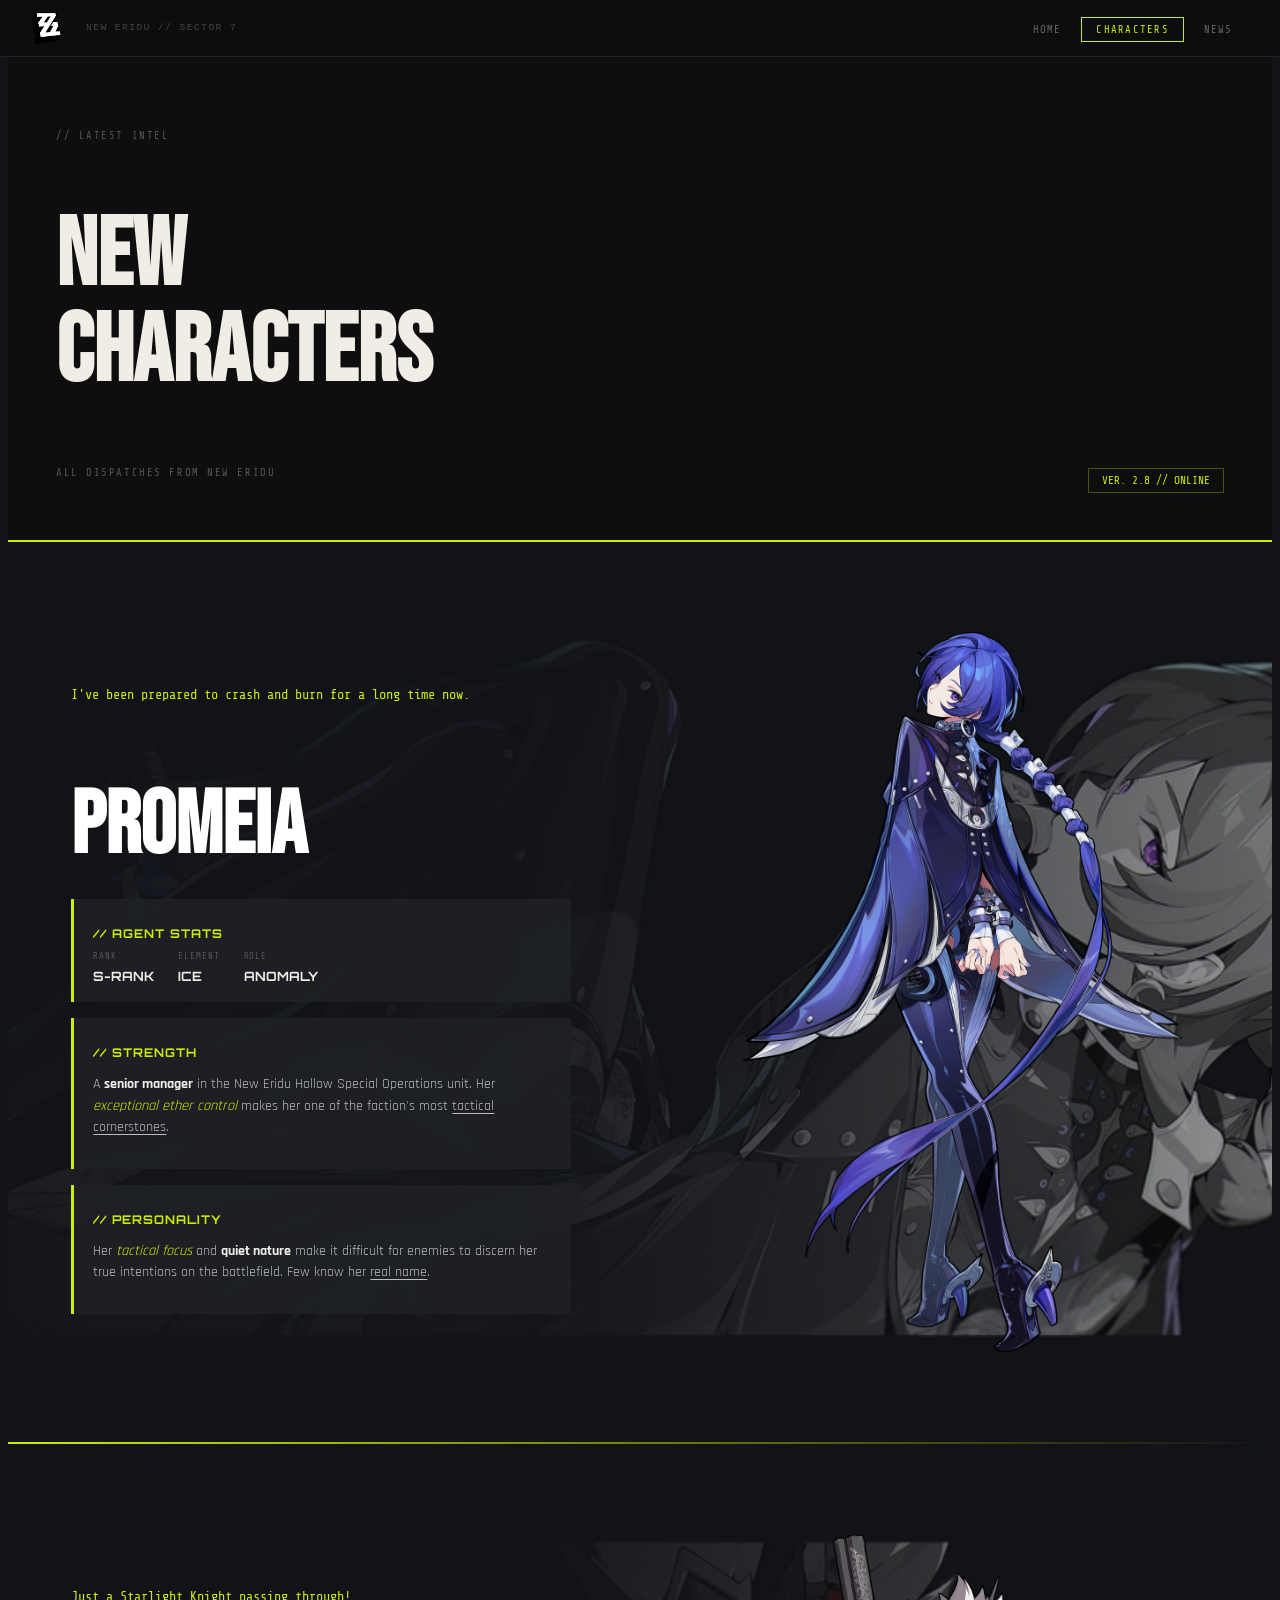
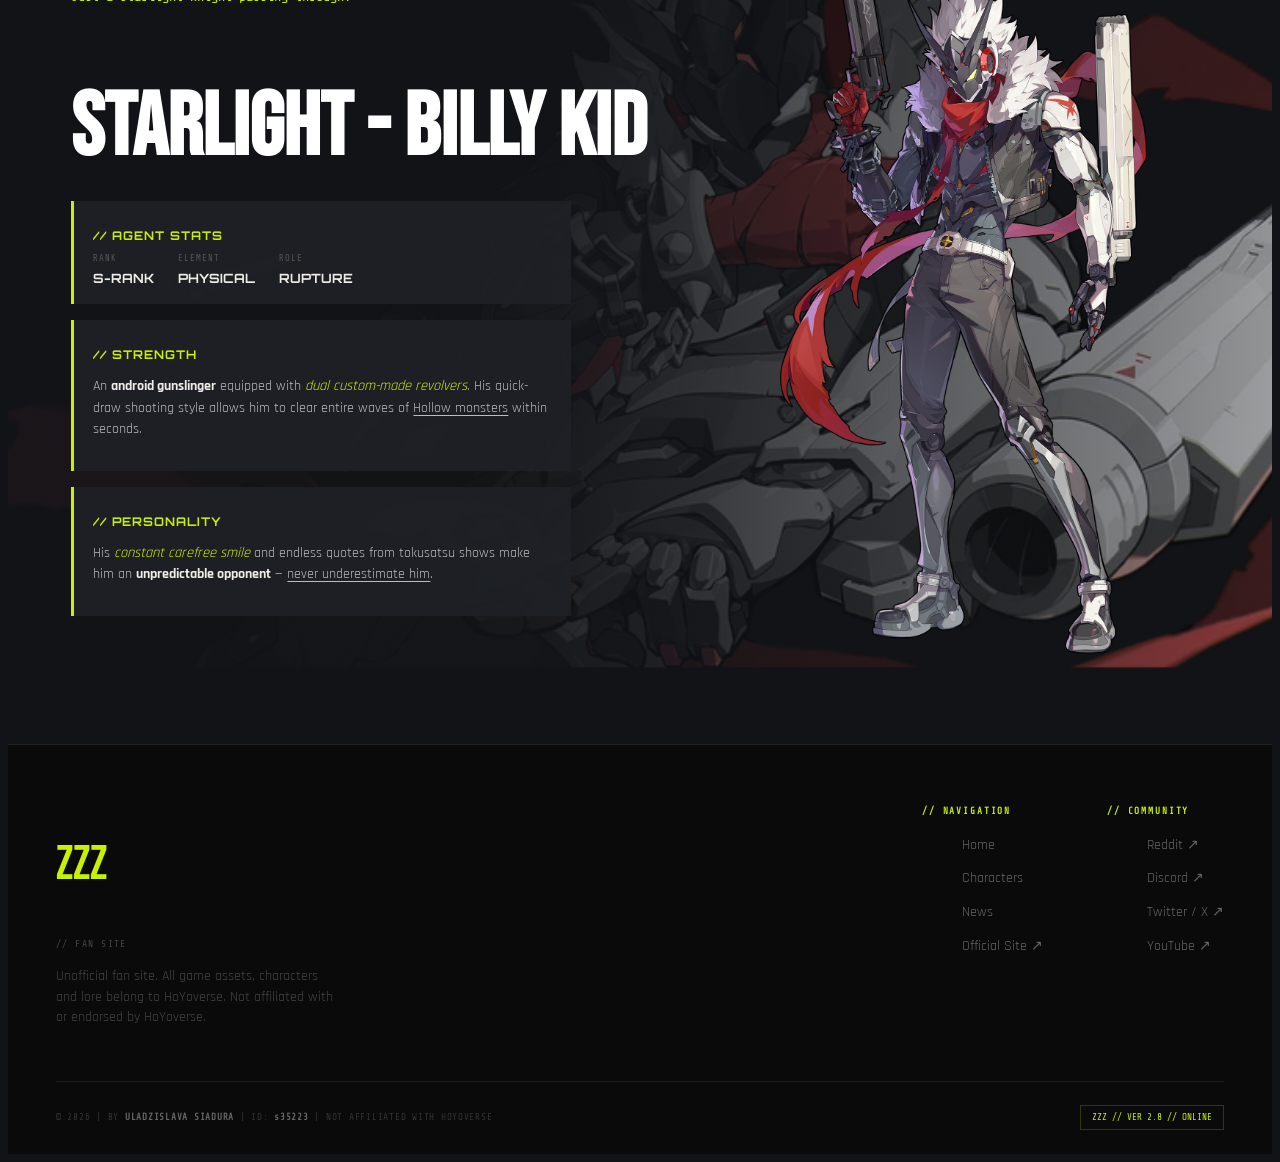
==== characters.html @ 120896f1 "Update image source for Billy background" ====
<!DOCTYPE html>
<html lang="en">
<head>
  <meta charset="UTF-8" />
  <meta name="viewport" content="width=device-width, initial-scale=1.0" />
  <title>Zenless Zone Zero - Agents Database</title>
  <link href="https://fonts.googleapis.com/css2?family=Bebas+Neue&family=Rajdhani:wght@400;600;700&family=Orbitron:wght@700;900&family=Share+Tech+Mono&display=swap" rel="stylesheet" />
  <link rel="stylesheet" href="style.css" />
  <style>
  #characters-hero {
      padding: 7rem 3rem 3rem;
      background: #0e0e0e;
      border-bottom: 2px solid #c8f000;
      display: flex;
      justify-content: space-between;
      align-items: flex-end;
    }
    #characters-hero h1 {
      font-size: 6rem;
      color: #f0ede6;
      line-height: 1;
    }
    #characters-hero p {
      font-family: 'Share Tech Mono', monospace;
      font-size: 0.65rem;
      color: #555;
      letter-spacing: 0.15em;
      margin-top: 0.5rem;
    }
    #characters-hero .hero-right {
      text-align: right;
    }
    #characters-hero .hero-right span {
      font-family: 'Share Tech Mono', monospace;
      font-size: 0.7rem;
      color: #c8f000;
      border: 1px solid rgba(200,240,0,0.3);
      padding: 0.3rem 0.8rem;
    }
    .agent-section {
      position: relative;
      min-height: 100vh;
      display: flex;
      align-items: center;
      overflow: hidden;
    }
    .agent-section .slide-banner-bg {
      position: absolute;
      inset: 0;
      width: 100%;
      height: 100%;
      object-fit: cover;
      z-index: 1;
    }
    .agent-section .slide-banner-overlay {
      position: absolute;
      inset: 0;
      background: linear-gradient(to right, rgba(17,19,23,0.95) 40%, rgba(17,19,23,0.4));
      z-index: 2;
    }
    .agent-section .slide-content {
      position: relative;
      z-index: 3;
      width: 90%;
      max-width: 1200px;
      margin: 0 auto;
      display: flex;
      align-items: center;
      gap: 3rem;
      padding: 5rem 0;
    }
    .info-side {
      width: 55%;
    }
    .image-side {
      width: 45%;
      display: flex;
      justify-content: center;
      align-items: center;
    }
    .game-category-label {
      font-family: 'Share Tech Mono', monospace;
      font-size: 0.85rem;
      color: #c8f000;
      margin-bottom: 0.5rem;
    }
    .agent-main-title {
      font-family: 'Bebas Neue', sans-serif;
      font-size: 5.5rem;
      color: #fff;
      line-height: 1.1;
      margin-bottom: 1.5rem;
    }
    .arrow-symbol {
      display: inline-block;
      background: #c8f000;
      color: #000;
      font-size: 1.5rem;
      padding: 0.1rem 1.2rem;
      border-radius: 20px;
      margin-left: 1rem;
      vertical-align: middle;
    }
    .info-boxes {
      display: flex;
      flex-direction: column;
      gap: 1rem;
      max-width: 500px;
    }
    .info-box {
      background: rgba(30, 33, 38, 0.9);
      border-left: 3px solid #c8f000;
      padding: 1rem 1.2rem;
    }
    .info-box h3 {
      font-family: 'Orbitron', sans-serif;
      font-size: 0.75rem;
      font-weight: 700;
      color: #c8f000;
      margin-bottom: 0.5rem;
      letter-spacing: 0.08em;
      text-transform: uppercase;
    }
    .info-box p {
      color: rgba(255,255,255,0.7);
      font-size: 0.9rem;
      line-height: 1.5;
    }
    .stat-row {
      display: flex;
      gap: 1.5rem;
      margin-top: 0.4rem;
    }
    .stat {
      display: flex;
      flex-direction: column;
      gap: 0.2rem;
    }
    .stat-label {
      font-family: 'Share Tech Mono', monospace;
      font-size: 0.55rem;
      color: #555;
      letter-spacing: 0.1em;
    }
    .stat-value {
      font-family: 'Orbitron', sans-serif;
      font-size: 0.8rem;
      color: #f0ede6;
      font-weight: 700;
    }
    .showcase-character-img {
      max-height: 80vh;
      width: auto;
      object-fit: contain;
    }
    .agent-divider {
      height: 2px;
      background: linear-gradient(to right, #c8f000, transparent);
    }
    .scroll-down-hint {
      position: absolute;
      bottom: 2rem;
      left: 50%;
      transform: translateX(-50%);
      z-index: 4;
      display: flex;
      flex-direction: column;
      align-items: center;
      gap: 0.4rem;
      font-family: 'Share Tech Mono', monospace;
      font-size: 0.58rem;
      letter-spacing: 0.2em;
      color: rgba(200,240,0,0.5);
    }
    .scroll-down-hint .scroll-line {
      width: 1px;
      height: 36px;
      background: linear-gradient(to bottom, #c8f000, transparent);
    }
  </style>
</head>
  
<body>
  <nav id="navbar">
    <a href="index.html" id="logo">
      <img src="images/Site-favicon.webp" alt="ZZZ logo" id="logo-image" />
    </a>
    <p id="nav-location">NEW ERIDU // SECTOR 7</p>
    <ul id="nav-links">
      <li><a href="index.html">HOME</a></li>
      <li><a href="characters.html" class="active">CHARACTERS</a></li>
      <li><a href="news.html">NEWS</a></li>
    </ul>
  </nav>
  
<div id="characters-hero">
    <div>
      <p class="section-eyebrow">// LATEST INTEL</p>
      <h1>NEW<br/>CHARACTERS</h1>
      <p>ALL DISPATCHES FROM NEW ERIDU</p>
    </div>
    <div class="hero-right">
      <span>VER. 2.8 // ONLINE</span>
    </div>
  </div>

  <section class="agent-section" id="agent-promeia">
    <img src="images/art-promeia.webp" alt="Promeia Background" class="slide-banner-bg" />
    <div class="slide-banner-overlay"></div>
    <div class="slide-content">
      <div class="info-side">
        <p class="game-category-label">I've been prepared to crash and burn for a long time now.</p>
        <h2 class="agent-main-title">Promeia</h2>
        <div class="info-boxes">
          <div class="info-box">
            <h3>// Agent Stats</h3>
            <div class="stat-row">
              <div class="stat">
                <span class="stat-label">RANK</span>
                <span class="stat-value">S-RANK</span>
              </div>
              <div class="stat">
                <span class="stat-label">ELEMENT</span>
                <span class="stat-value">ICE</span>
              </div>
              <div class="stat">
                <span class="stat-label">ROLE</span>
                <span class="stat-value">ANOMALY</span>
              </div>
            </div>
          </div>
          <div class="info-box">
            <h3>// Strength</h3>
            <p>A <strong>senior manager</strong> in the New Eridu Hollow Special Operations unit. Her <em>exceptional ether control</em> makes her one of the faction's most <u>tactical cornerstones</u>.</p>
          </div>
          <div class="info-box">
            <h3>// Personality</h3>
            <p>Her <em>tactical focus</em> and <strong>quiet nature</strong> make it difficult for enemies to discern her true intentions on the battlefield. Few know her <u>real name</u>.</p>
          </div>
        </div>
      </div>
      <div class="image-side">
        <img src="images/Promeia-Portrait.webp" alt="Promeia" class="showcase-character-img" />
      </div>
    </div>
  </section>

  <div class="agent-divider"></div>
  <section class="agent-section" id="agent-billy">
    <img src="images/Mindscape_billy.webp" alt="Billy Background" class="slide-banner-bg" />
    <div class="slide-banner-overlay"></div>
    <div class="slide-content">
      <div class="info-side">
        <p class="game-category-label">Just a Starlight Knight passing through!</p>
        <h2 class="agent-main-title">Starlight - Billy Kid</h2>
        <div class="info-boxes">
          <div class="info-box">
            <h3>// Agent Stats</h3>
            <div class="stat-row">
              <div class="stat">
                <span class="stat-label">RANK</span>
                <span class="stat-value">S-RANK</span>
              </div>
              <div class="stat">
                <span class="stat-label">ELEMENT</span>
                <span class="stat-value">PHYSICAL</span>
              </div>
              <div class="stat">
                <span class="stat-label">ROLE</span>
                <span class="stat-value">RUPTURE</span>
              </div>
            </div>
          </div>
          <div class="info-box">
            <h3>// Strength</h3>
            <p>An <strong>android gunslinger</strong> equipped with <em>dual custom-made revolvers</em>. His quick-draw shooting style allows him to clear entire waves of <u>Hollow monsters</u> within seconds.</p>
          </div>
          <div class="info-box">
            <h3>// Personality</h3>
            <p>His <em>constant carefree smile</em> and endless quotes from tokusatsu shows make him an <strong>unpredictable opponent</strong> — <u>never underestimate him</u>.</p>
          </div>
        </div>
      </div>
      <div class="image-side">
        <img src="images/Agent_Starlight_-_Billy_Portrait.webp" alt="Billy" class="showcase-character-img" />
      </div>
    </div>
  </section>

  <footer>
    <div id="footer-inner">
      <div id="footer-brand">
        <p id="footer-logo">ZZZ</p>
        <p id="footer-sub">// FAN SITE</p>
        <p id="footer-about">
          Unofficial fan site. All game assets, characters and lore belong to HoYoverse.
          Not affiliated with or endorsed by HoYoverse.
        </p>
      </div>
      <nav class="footer-col">
        <h4>// NAVIGATION</h4>
        <ul>
          <li><a href="index.html">Home</a></li>
          <li><a href="characters.html">Characters</a></li>
          <li><a href="news.html">News</a></li>
          <li><a href="https://zenless.hoyoverse.com/en-us/main" target="_blank">Official Site ↗</a></li>
        </ul>
      </nav>
      <div class="footer-col">
        <h4>// COMMUNITY</h4>
        <ul>
          <li><a href="https://www.reddit.com/r/ZZZ_Official/" target="_blank">Reddit ↗</a></li>
          <li><a href="https://discord.gg/zenlesszonezero" target="_blank">Discord ↗</a></li>
          <li><a href="https://twitter.com/ZZZ_EN" target="_blank">Twitter / X ↗</a></li>
          <li><a href="https://www.youtube.com/@ZenlessZoneZero" target="_blank">YouTube ↗</a></li>
        </ul>
      </div>
    </div>
    <div id="footer-bottom">
      <p>© 2026 | BY <strong>ULADZISLAVA SIADURA</strong> | ID: <strong>s35223</strong> | NOT AFFILIATED WITH HOYOVERSE</p>
      <span id="footer-badge">ZZZ // VER 2.8 // ONLINE</span>
    </div>
  </footer>

</body>
</html>
---- style.css ----
:root {
  --lime: #c8f000;
  --bg: #111317;
  --bg-card: #1a1a1a;
  --bg-darker: #0e0e0e;
  --text: #f0ede6;
  --muted: #888;
  --border: rgba(255, 255, 255, 0.06);
  --redius: 0px;
}
html {
  scroll-behavior: smooth;
}
body {
  background: var(--bg);
  color: var(--text);
  font-family: 'Rajdhani', sans-serif;
  font-size: 1rem;
  line-height: 1.6;
}
img {
  display: block;
  max-width: 100%;
}
a {
  color: var(--lime);
  text-decoration: none;
}
a:hover {
  opacity: 0.75;
}
ul {
  list-style:none;
}
h1, h2, h3, h4 {
  font-family: 'Bebas Neue', sans-serif;
  color: var(--text);
  line-height: 1.1;
}
p {
  color: rgba(255, 255, 255,  0.7);
}
strong {
  color: var(--text);
  font-weight: 700;
}
em {
  font-style: italic;
  color: var(--lime);
}
u {
  text-decoration: underline;
  text-underline-offset: 3px;
}
#navbar {
  position: fixed;
  top: 0;
  left: 0;
  right: 0;
  z-index: 100;
  height: 56px;
  background: rgba(14, 14, 14, 0.95);
  border-bottom: 1px solid #222;
  display: flex;
  align-items: center;
  gap: 1.5rem;
  padding: 0 2rem;
}
#logo { 
display: flex;
  align-items: center;
}
#logo-image {
  height: 32px;
  width: auto;
}
#nav-location {
  font-family: 'Shate Tech Mono', monospace;
  font-size: 0.6rem;
  color: #444;
  letter-spacing: 0.15em;
  flex: 1;
}
#nav-links {
  display: flex;
  gap: 0.25rem;
}
#nav-links a {
  font-family: 'Share Tech Mono', monospace;
  font-size: 0.65rem;
  letter-spacing: 0.12em;
  color: #666;
  padding: 0.35rem 0.9rem;
  border: 1px solid transparent;
  transition: color 0.2s, border-color 0.2s;
}
#nav-links a:hover,
#nav-links a.active {
  color: var(--lime);
  border-color: var(--lime);
  opacity: 1;
}
.btn-green,
.btn-outline {
  display: inline-block;
  font-family: 'Share Tech Mono', monospace;
  font-size: 0.7rem;
  letter-spacing: 0.12em;
  padding: 0.65rem 1.6rem;
  cursor: pointer;
  transition: background 0.2s, color 0.2s, border-color 0.2s, opacity 0.2s;
  text-decoration: none;
}
.btn-green {
  background: var(--lime);
  color: #000;
  border: 2px solid var(--lime);
}
.btn-green:hover {
  background: transparent;
  color: var(--lime);
  opacity: 1;
}
.btn-outline {
  background: transparent;
  color: var(--lime);
  border: 1px solid var(--lime);
}
.btn-outline:hover {
  background: var(--lime);
  color: #000;
  opacity: 1;
}
.section-eyebrow {
  font family: 'Share Tech Mono', monospace;
  font-size: 0.6rem;
  letter-spacing: 0.2em;
  color: var(--lime);
  margin-bottom: 0.4rem;
}
.lime {
  color:var(--lime);
}
#hero {
  position: relative;
  min-height: 100vh;
  display: flex;
  align-items: center;
  overflow: hidden;
}
#hero-image {
  position: absolute;
  inset: 0;
  width: 100%;
  height: 100%;
  object-fit: cover;
  z-index: 1;
}
#hero-overlay {
  position: absolute;
  inset: 0;
  background: linear-gradient(to right, rgba(14,14,14,0.92) 20%, rgba(14,14,14,0.3));
  z-index: 2;
}
#hero-accent-bar {
  position:absolute;
  bottom: 0;
  left: 0;
  right: 0;
  height: 3px;
  background: var(--lime);
  z-index: 3;
}
.hero-line {
  position: absolute;
  bottom:0;
  left: 0;
  right: 0;
  height: 1px;
  background: rgba(200, 240, 0, 0.15);
  z-index: 3;
}
.hero-line-top {top: 72px;}
.hero-line-bottom{bottom: 3px;}

#hero-text {
  position: relative;
  z-index: 4;
  padding: 0 3rem;
  max-width: 700px;
}
#hero-eyebrow {
  font-family: 'Share Tech Mono', monospace;
  font-size: 0.6rem;
  letter-spacing: 0.2em;
  color: var(--lime);
  display: flex;
  gap: 1rem;
  margin-bottom: 1rem;
}
#hero-text h1 {
  font-size: 8rem;
  color: #fff;
  margin-bottom: 1.2rem;
}
#hero-desc {
  font-size: 1.05rem;
  color: rgba(255, 255, 255,0.65);
  margin-bottom: 2rem;
  max-width: 480px;
}
#hero-buttons {
  display: flex;
  gap: 1rem;
  flex-wrap: wrap;
}
#news-preview {
  background: var(--bg-darker);
  padding: 4rem 3rem;
}
.news-header {
  display: flex;
  justify-content: space-between;
  align-items: flex-end;
  margin-bottom: 2rem;
}
.news-header h2 {
  font-size: 3rem;
}
.news-grid {
  display: grid;
  grid-template-columns: repeat(3, 1fr);
  gap: 1.5rem;
}
.news-card {
  background: var(--bg-card);
  border: 1px solid var(--border);
  overflow: hidden;
  transition: border-color 0.25s;
}
.news-card:hover {
  border-color: var(--lime);
}
.news-card img {
  width: 100%;
  aspect-ratio: 16 / 9;
  object-fit: cover;
}
.news-card-body {
  padding: 1.2rem;
}
.news-card-body h3 {
  font-size: 1.4rem;
  margin-bottom: 0.4rem;
  transition: color 0.2s;
}
.news-card:hover h3 {
  color: var(--lime);
}
.news-card-body p {
  font-size: 0.9rem;
  margin-top: 0.4rem;
}
.news-card iframe {
  width: 100%;
  aspect-ratio: 16 / 9;
  border: none;
  display: block;
}
.news-cat {
  font-family: 'Share Tech Mono', monospace;
  font-size: 0.58rem;
  letter-spacing: 0.15em;
  margin-bottom: 0.3rem;
}

.cat-update { color: var(--lime); }
.cat-story  { color: #ffaa44; }
.cat-event  { color: #ffcc00; }
.cat-patch  { color: #44ccff; }

.news-meta {
  display: flex;
  justify-content: space-between;
  align-items: center;
  margin-top: 1rem;
  font-family: 'Share Tech Mono', monospace;
  font-size: 0.58rem;
  color: #555;
}
.news-meta a {
  color: var(--lime);
  transition: opacity 0.2s;
}
.news-meta a:hover {
  opacity: 0.7;
}

footer {
  background: #0a0a0a;
  border-top: 1px solid #222;
  padding: 3rem 3rem 0;
}
#footer-inner {
  display: flex;
  gap: 4rem;
  padding-bottom: 2.5rem;
  border-bottom: 1px solid #1a1a1a;
  flex-wrap: wrap;
}
#footer-brand {
  flex: 1;
  min-width: 200px;
}
#footer-logo {
  font-family: 'Bebas Neue', sans-serif;
  font-size: 3rem;
  color: var(--lime);
  line-height: 1;
}

#footer-sub {
  font-family: 'Share Tech Mono', monospace;
  font-size: 0.6rem;
  color: #444;
  letter-spacing: 0.15em;
  margin-bottom: 0.8rem;
}

#footer-about {
  font-size: 0.85rem;
  color: #444;
  max-width: 280px;
  line-height: 1.5;
}

.footer-col h4 {
  font-family: 'Share Tech Mono', monospace;
  font-size: 0.58rem;
  letter-spacing: 0.2em;
  color: var(--lime);
  margin-bottom: 1rem;
}

.footer-col ul {
  display: flex;
  flex-direction: column;
  gap: 0.5rem;
}

.footer-col ul a {
  font-size: 0.9rem;
  color: #666;
  transition: color 0.2s;
}

.footer-col ul a:hover {
  color: var(--lime);
  opacity: 1;
}

#footer-bottom {
  padding: 1.2rem 0;
  display: flex;
  justify-content: space-between;
  align-items: center;
  flex-wrap: wrap;
  gap: 0.5rem;
}

#footer-bottom p {
  font-family: 'Share Tech Mono', monospace;
  font-size: 0.58rem;
  color: #333;
  letter-spacing: 0.08em;
}

#footer-bottom strong {
  color: #666;
}

#footer-badge {
  font-family: 'Share Tech Mono', monospace;
  font-size: 0.58rem;
  color: var(--lime);
  border: 1px solid rgba(200, 240, 0, 0.2);
  padding: 0.25rem 0.7rem;
}
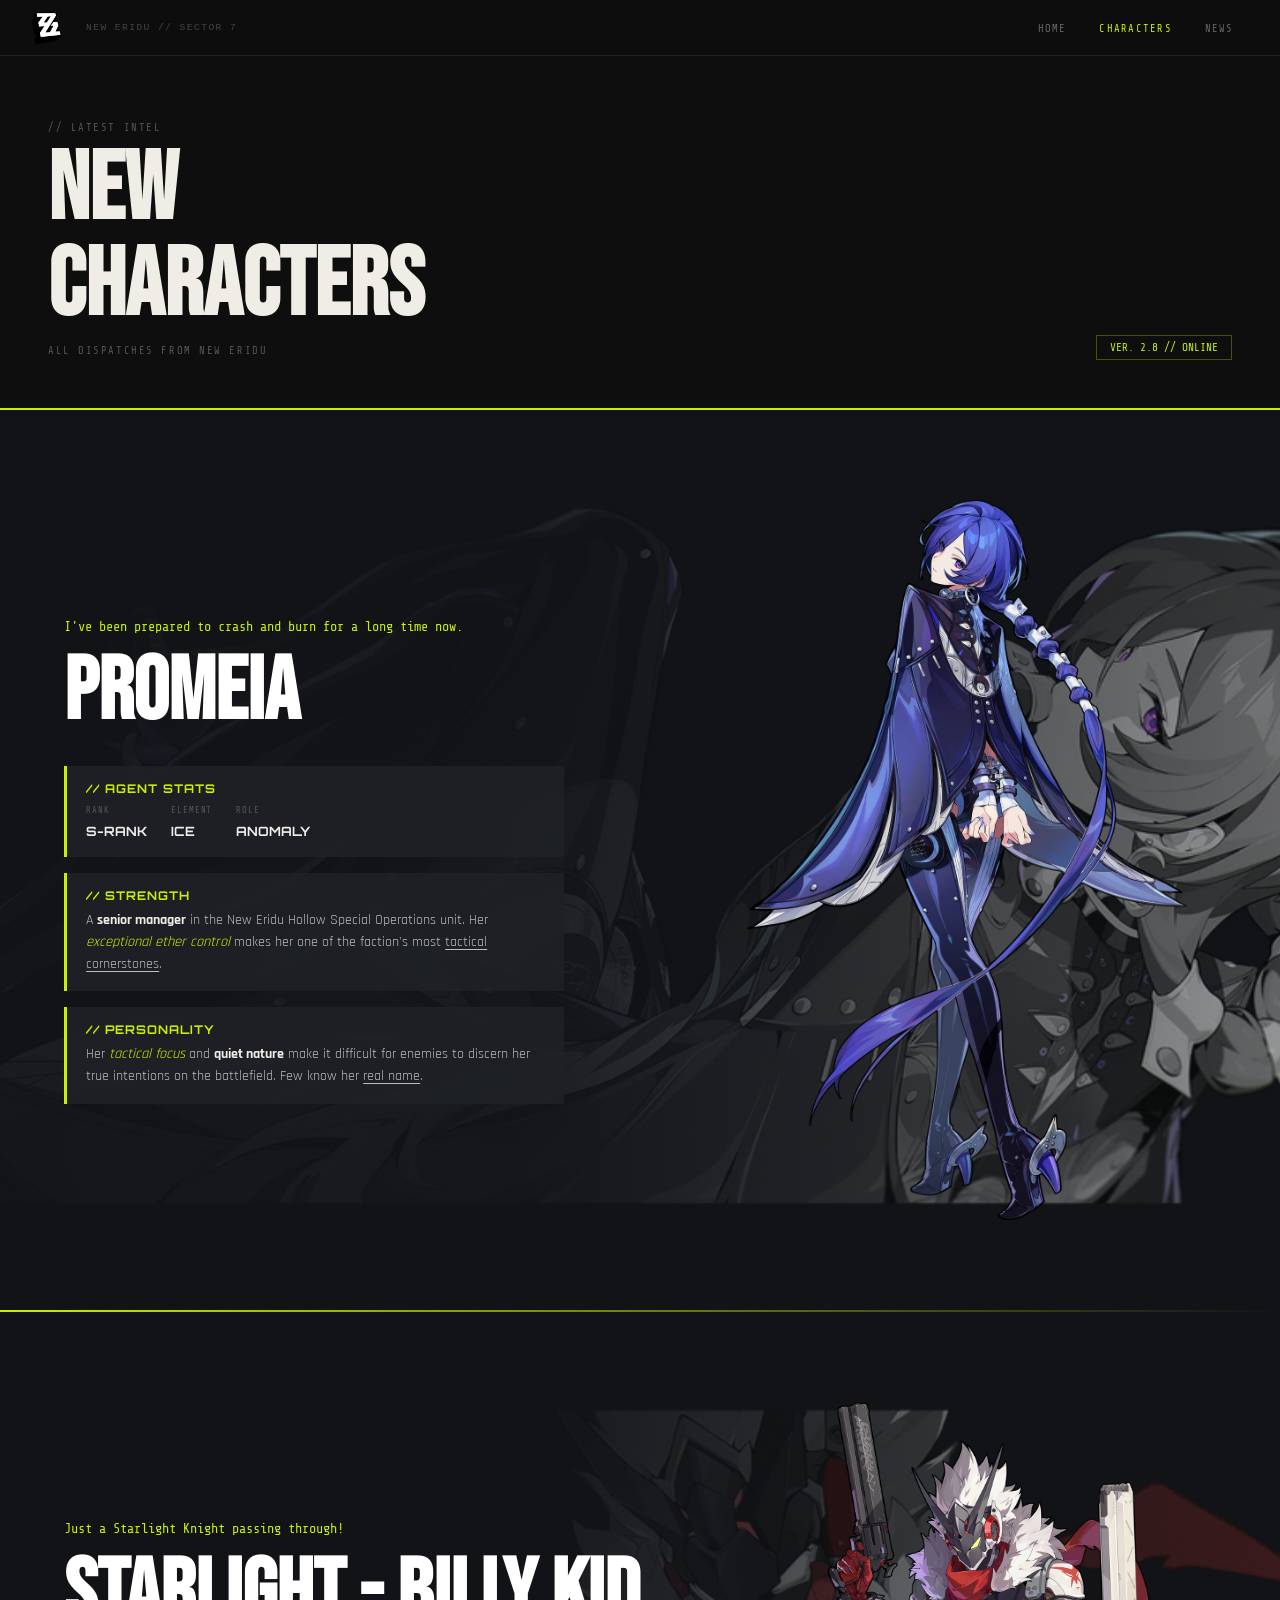
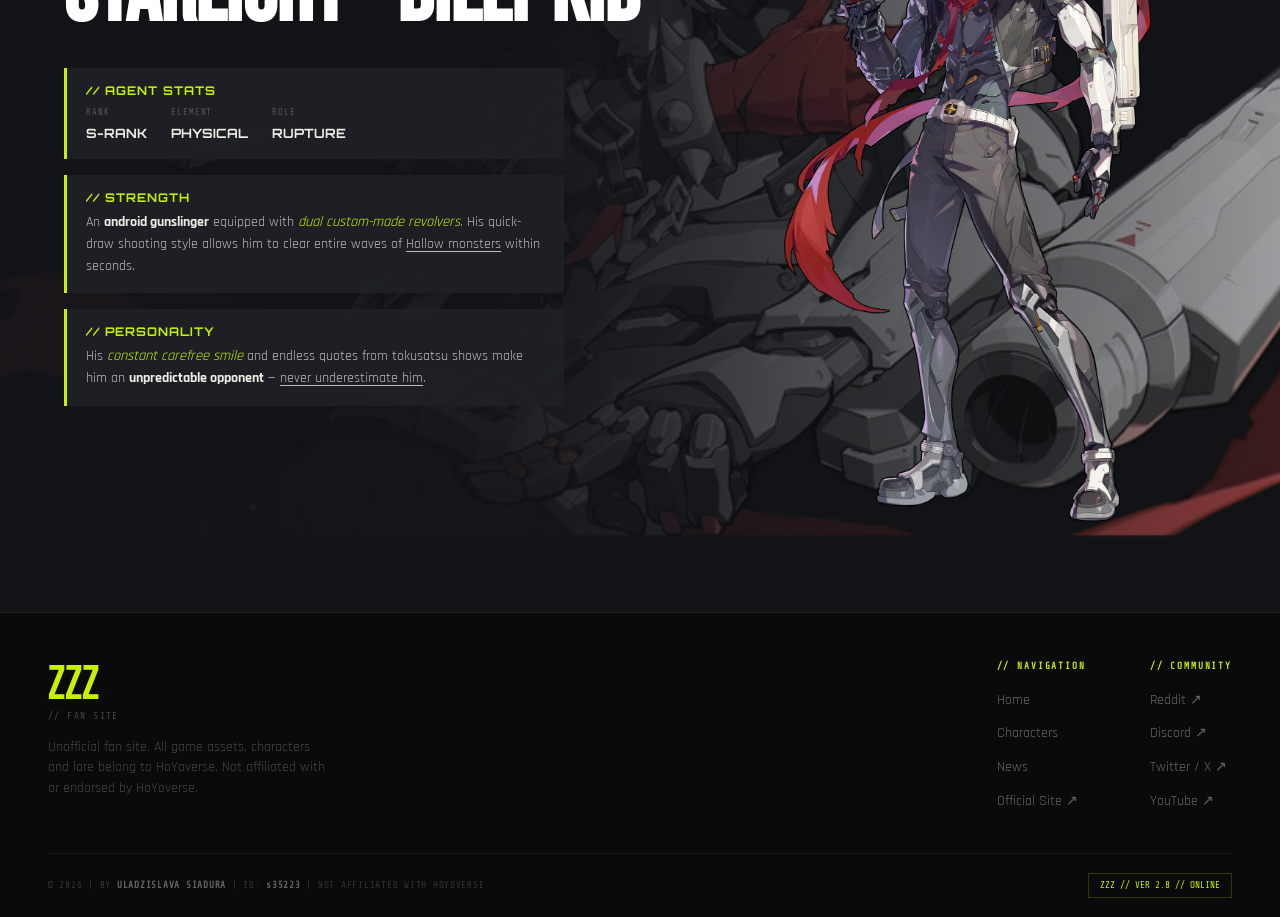
==== commit 9f7de89f: "Add display block to showcase character image" ====
--- a/characters.html
+++ b/characters.html
@@ -152,6 +152,7 @@
       max-height: 80vh;
       width: auto;
       object-fit: contain;
+      display: block;
     }
     .agent-divider {
       height: 2px;
--- a/style.css
+++ b/style.css
@@ -1,3 +1,8 @@
+*, *::before, *::after {
+  box-sizing: border-box;
+  margin: 0;
+  padding: 0;
+}
 :root {
   --lime: #c8f000;
   --bg: #111317;
@@ -91,13 +96,11 @@
   letter-spacing: 0.12em;
   color: #666;
   padding: 0.35rem 0.9rem;
-  border: 1px solid transparent;
   transition: color 0.2s, border-color 0.2s;
 }
 #nav-links a:hover,
 #nav-links a.active {
   color: var(--lime);
-  border-color: var(--lime);
   opacity: 1;
 }
 .btn-green,
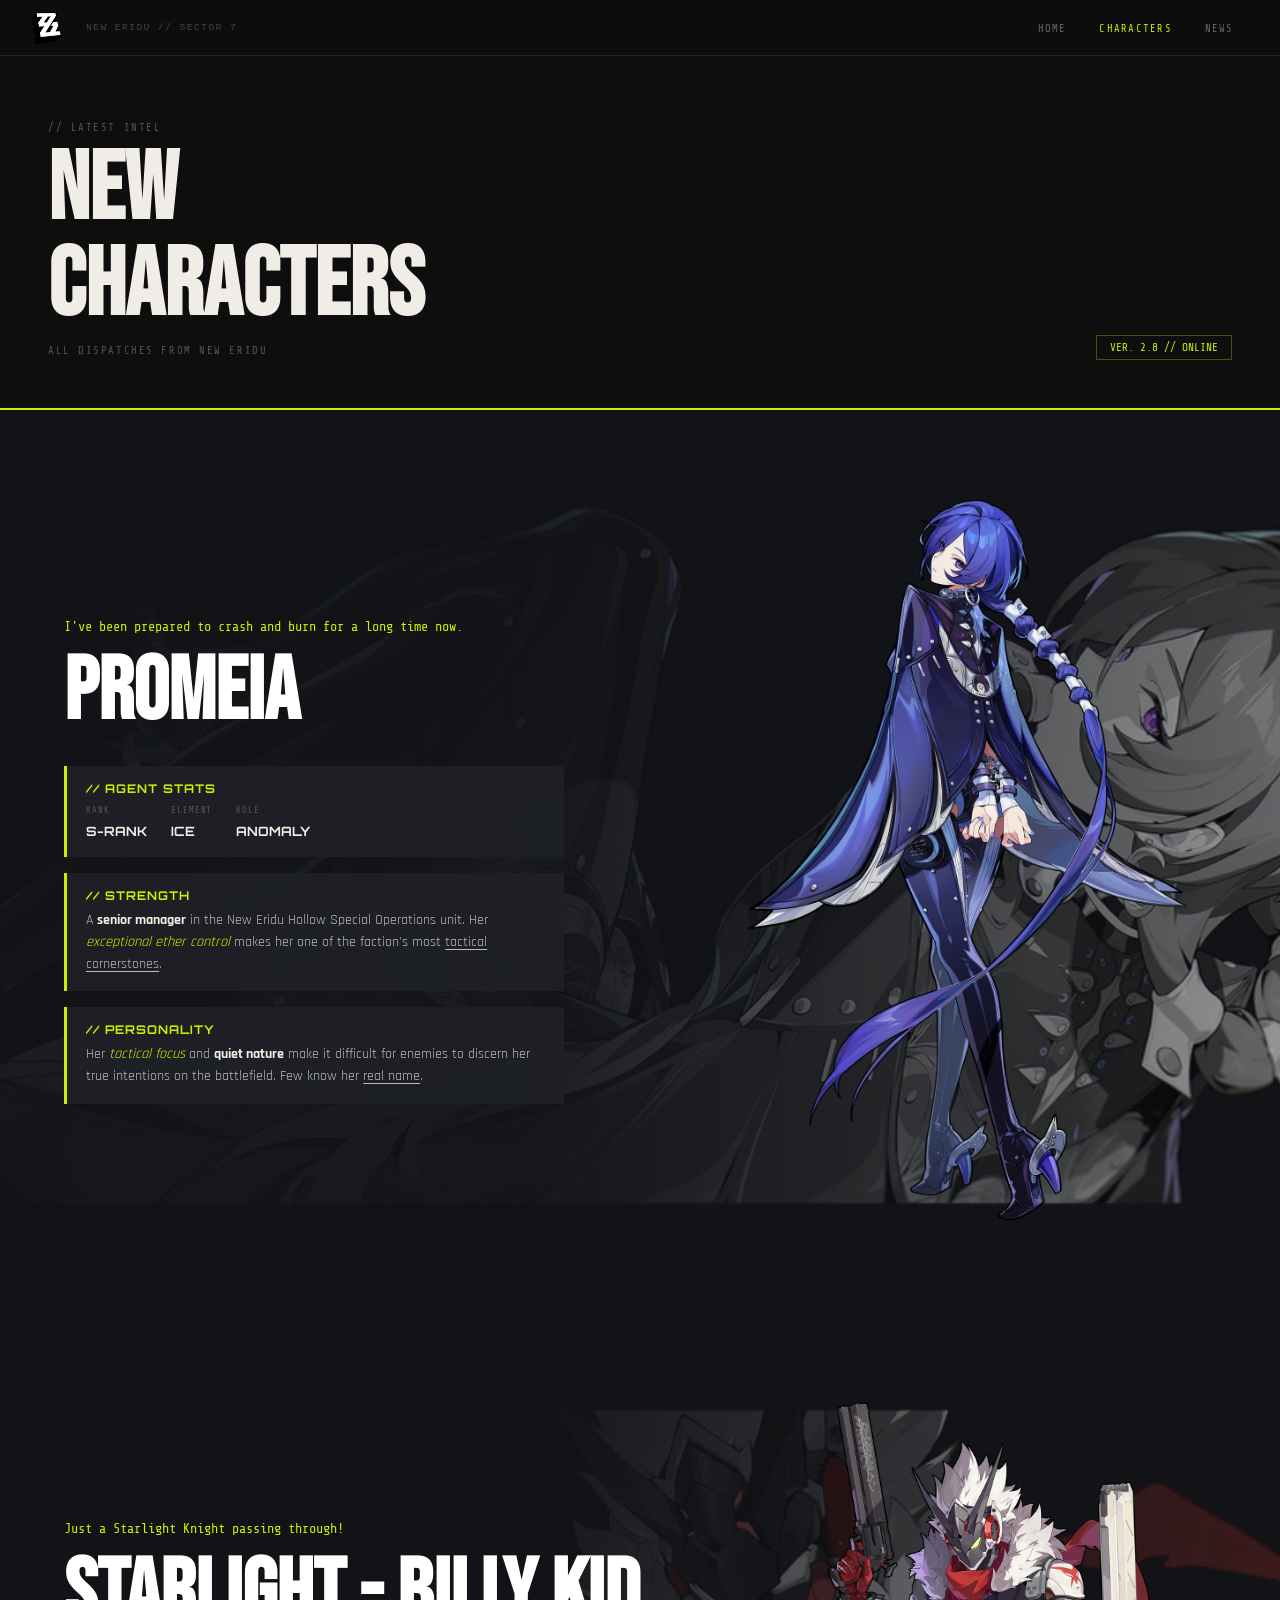
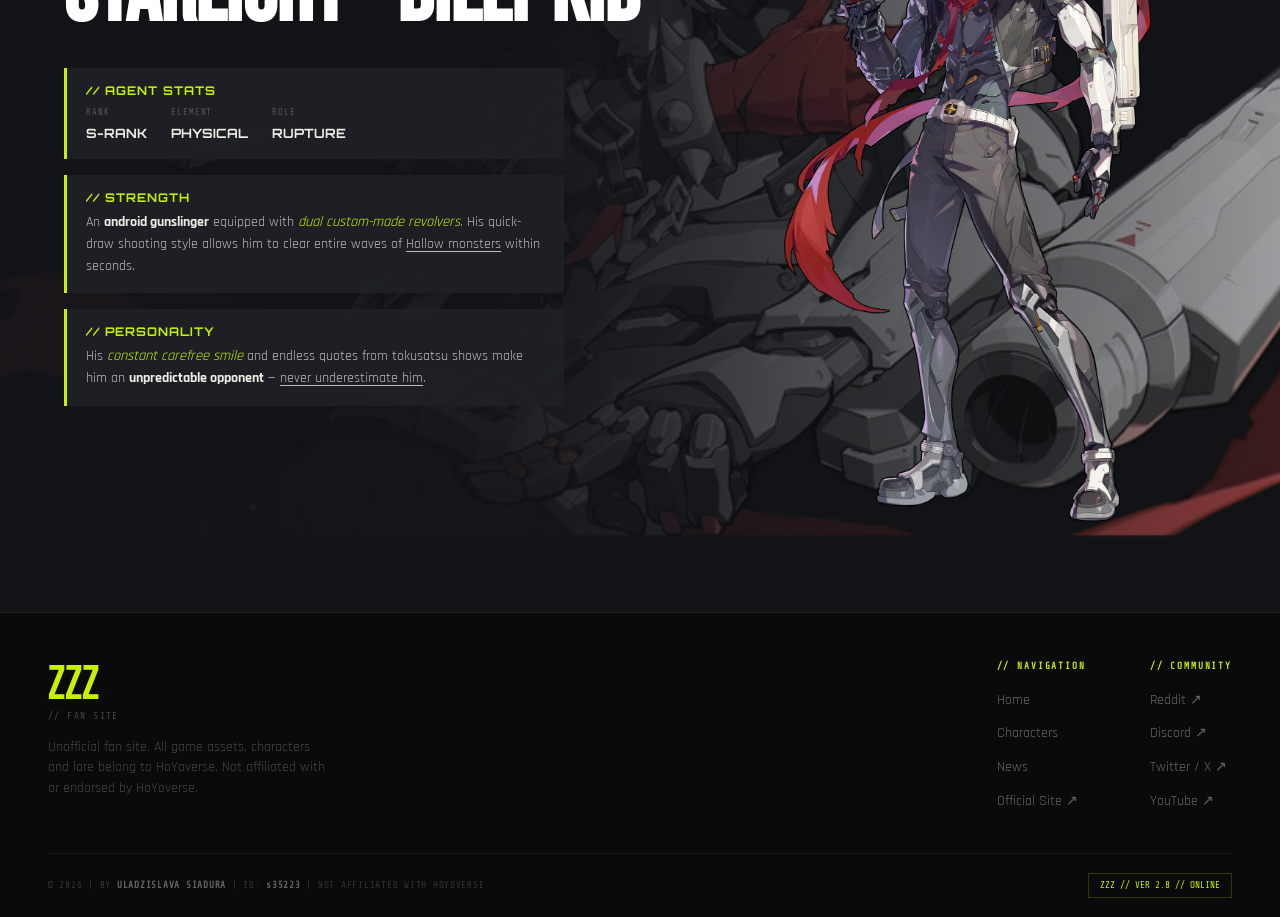
==== commit b3c5425f: "Fix background style for agent-divider" ====
--- a/characters.html
+++ b/characters.html
@@ -156,27 +156,7 @@
     }
     .agent-divider {
       height: 2px;
-      background: linear-gradient(to right, #c8f000, transparent);
-    }
-    .scroll-down-hint {
-      position: absolute;
-      bottom: 2rem;
-      left: 50%;
-      transform: translateX(-50%);
-      z-index: 4;
-      display: flex;
-      flex-direction: column;
-      align-items: center;
-      gap: 0.4rem;
-      font-family: 'Share Tech Mono', monospace;
-      font-size: 0.58rem;
-      letter-spacing: 0.2em;
-      color: rgba(200,240,0,0.5);
-    }
-    .scroll-down-hint .scroll-line {
-      width: 1px;
-      height: 36px;
-      background: linear-gradient(to bottom, #c8f000, transparent);
+      background:: #c8f000;
     }
   </style>
 </head>
@@ -194,7 +174,7 @@
     </ul>
   </nav>
   
-<div id="characters-hero">
+<div class="page-hero">
     <div>
       <p class="section-eyebrow">// LATEST INTEL</p>
       <h1>NEW<br/>CHARACTERS</h1>
--- a/style.css
+++ b/style.css
@@ -13,9 +13,6 @@
   --border: rgba(255, 255, 255, 0.06);
   --redius: 0px;
 }
-html {
-  scroll-behavior: smooth;
-}
 body {
   background: var(--bg);
   color: var(--text);
@@ -47,15 +44,42 @@
 }
 strong {
   color: var(--text);
-  font-weight: 700;
 }
 em {
-  font-style: italic;
   color: var(--lime);
 }
 u {
-  text-decoration: underline;
   text-underline-offset: 3px;
+}
+.page-hero {
+  padding: 7rem 3rem 3rem;
+  background: #0e0e0e;
+  border-bottom: 2px solid var(--lime);
+  display: flex;
+  justify-content: space-between;
+  align-items: flex-end;
+}
+.page-hero h1 {
+  font-size: 6rem;
+  color: var(--text);
+  line-height: 1;
+}
+.page-hero p {
+  font-family: 'Share Tech Mono', monospace;
+  font-size: 0.65rem;
+  color: #555;
+  letter-spacing: 0.15em;
+  margin-top: 0.5rem;
+}
+.page-hero .hero-right span {
+  font-family: 'Share Tech Mono', monospace;
+  font-size: 0.7rem;
+  color: var(--lime);
+  border: 1px solid rgba(200,240,0,0.3);
+  padding: 0.3rem 0.8rem;
+}
+.page-hero .hero-right {
+  text-align: right;
 }
 #navbar {
   position: fixed;
@@ -96,7 +120,7 @@
   letter-spacing: 0.12em;
   color: #666;
   padding: 0.35rem 0.9rem;
-  transition: color 0.2s, border-color 0.2s;
+  transition: color 0.2s;
 }
 #nav-links a:hover,
 #nav-links a.active {
@@ -135,7 +159,7 @@
   opacity: 1;
 }
 .section-eyebrow {
-  font family: 'Share Tech Mono', monospace;
+  font-family: 'Share Tech Mono', monospace;
   font-size: 0.6rem;
   letter-spacing: 0.2em;
   color: var(--lime);
@@ -184,7 +208,7 @@
   z-index: 3;
 }
 .hero-line-top {top: 72px;}
-.hero-line-bottom{bottom: 3px;}
+.hero-line-bottom{bottom: 26px;}
 
 #hero-text {
   position: relative;
@@ -291,13 +315,6 @@
   font-size: 0.58rem;
   color: #555;
 }
-.news-meta a {
-  color: var(--lime);
-  transition: opacity 0.2s;
-}
-.news-meta a:hover {
-  opacity: 0.7;
-}
 
 footer {
   background: #0a0a0a;
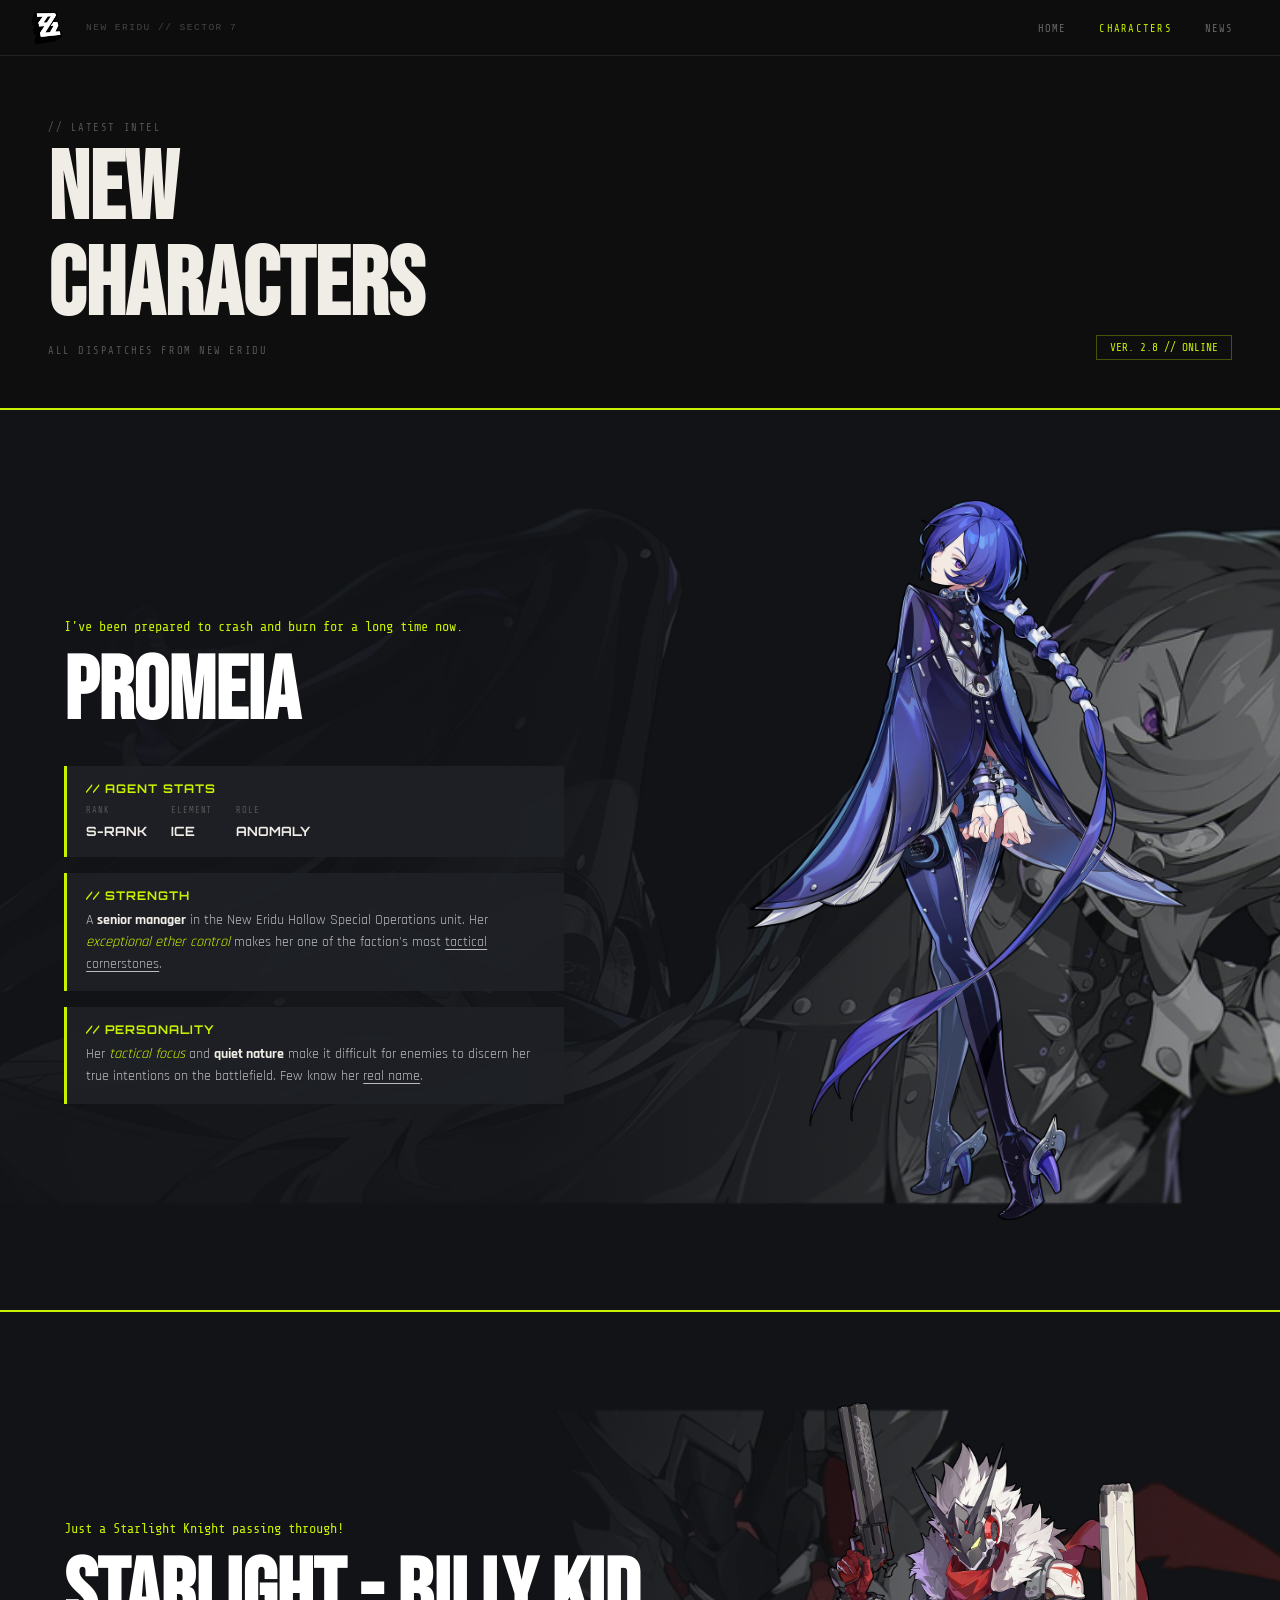
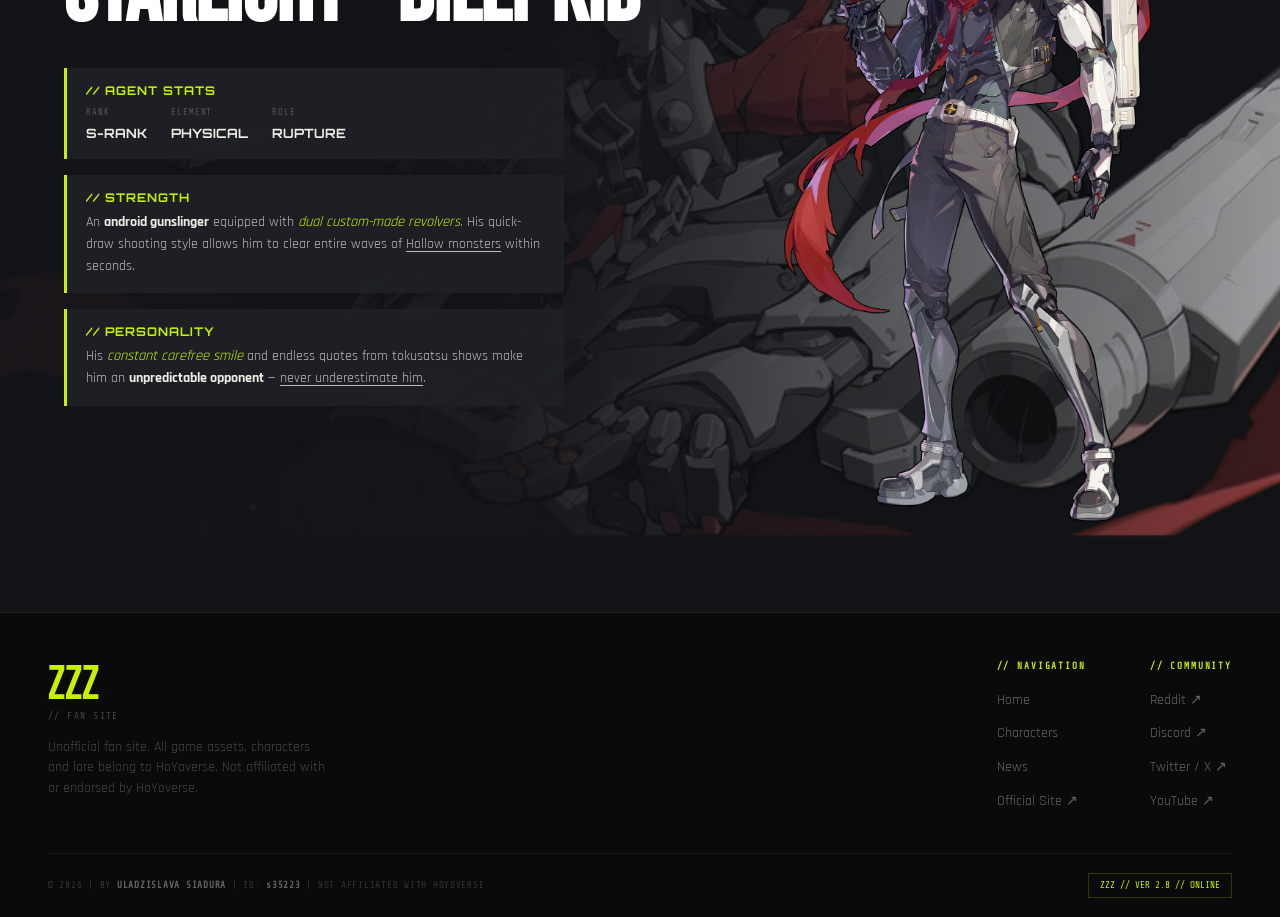
==== commit 3a421f21: "Fix background property syntax in agent-divider" ====
--- a/characters.html
+++ b/characters.html
@@ -156,7 +156,7 @@
     }
     .agent-divider {
       height: 2px;
-      background:: #c8f000;
+      background: var(--lime);
     }
   </style>
 </head>
